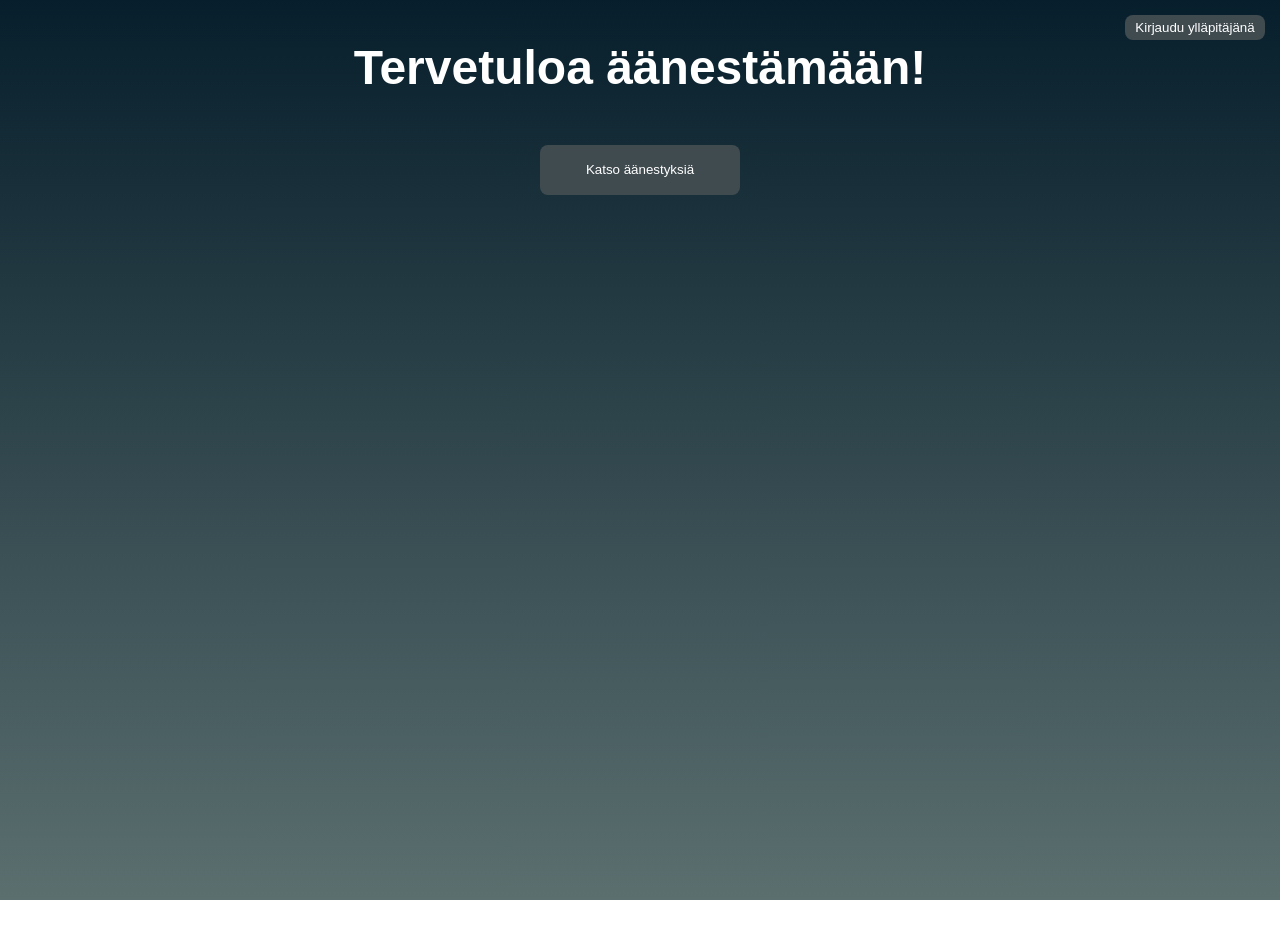
==== index.html @ 5cc62108 "Add files via upload" ====
<!DOCTYPE html>
<html lang="en">
<head>
    <meta charset="UTF-8">
    <meta name="viewport" content="width=device-width, initial-scale=1.0">
    <title>Voting app</title>
    <link rel="stylesheet" href="mainPageStyles.css">
</head>
<body>

    <header>
        <h2 id="title">Tervetuloa äänestämään!</h2>
    </header>
    <div id="browseVotes">
        <button id="showVotesBtn">Katso äänestyksiä</button>
    </div>
    <div id="votes" display="none">
        <ul id="voteList"></ul>
    </div>
    <div id="voteSection" style="display: flex;">
        <div id="voteView" style="display: none;"></div>
        <div id="displayResults" style="display: none;"></div>
    </div>

    <div id="adminLogin">
        <button id="adminLoginBtn">Kirjaudu ylläpitäjänä</button>
    </div>
    
</body>

<script src="main.js"></script>

</html>
---- mainPageStyles.css ----
body {
    background-image: linear-gradient(to top, #5b6f6f 0%, #071f2c 100%);
    background-size: cover;
    background-attachment: fixed;
    height: 100vh;
    margin: 0;
    font-family: Arial, sans-serif;
}

header {
   text-align: center;
    font-size: 2rem;
    color: #ffffff;
}

#browseAndAddVotes {
    display: flex;
    justify-content: center;
    align-items: center;
    margin-top: 50px;
}

#browseVotes {
    text-align: center;
    position: relative;
    margin-top: 50px;
}

#showVotesBtn {
    width: 200px;
    height: 50px;
    border-radius: 8px;
    border-style: none;
    background-color: #404b50;
    color: #ffffff;
}

#showVotesBtn:hover {
    background-color: #5f7373;
}

#votes {
    display: none;
    text-align: center;
    margin-top: 50px;
}

#voteList a {
    display: block;
    font-size: 1.2rem;
    text-decoration: none;
    margin-bottom: 2px;
    color: #ffffff;
}

#voteList a:hover {
   text-decoration: underline;
}

#voteSection {
    display: flex;
    justify-content: center;
    align-items: center;
    flex-direction: column;
}

#voteView, #displayResults {
    display: none;
    width: 50%;
    margin-top: 20px;
    padding: 20px;
    background-color: #26404d;
    border-radius: 8px;
    color: #ffffff;
}

#voteSection button {
    margin: 20px 2px;
    border-style: none;
    border-radius: 5px;
    height: 20px;
    cursor: pointer;
    background-color: #656a6c;
}

#voteSection button:hover {
    background-color: #858788;
}

#displayResults {
    font-size: 1.2rem;
    margin-bottom: 20px;
}

#adminLoginBtn {
    width: 140px;
    height: 25px;
    position: absolute;
    right: 15px;
    top: 15px;
    background-color: #404b50;
    border-radius: 8px;
    border-style: none;
    color: #ffffff;
}

#adminLoginBtn:hover {
    background-color: #5f7373;
}
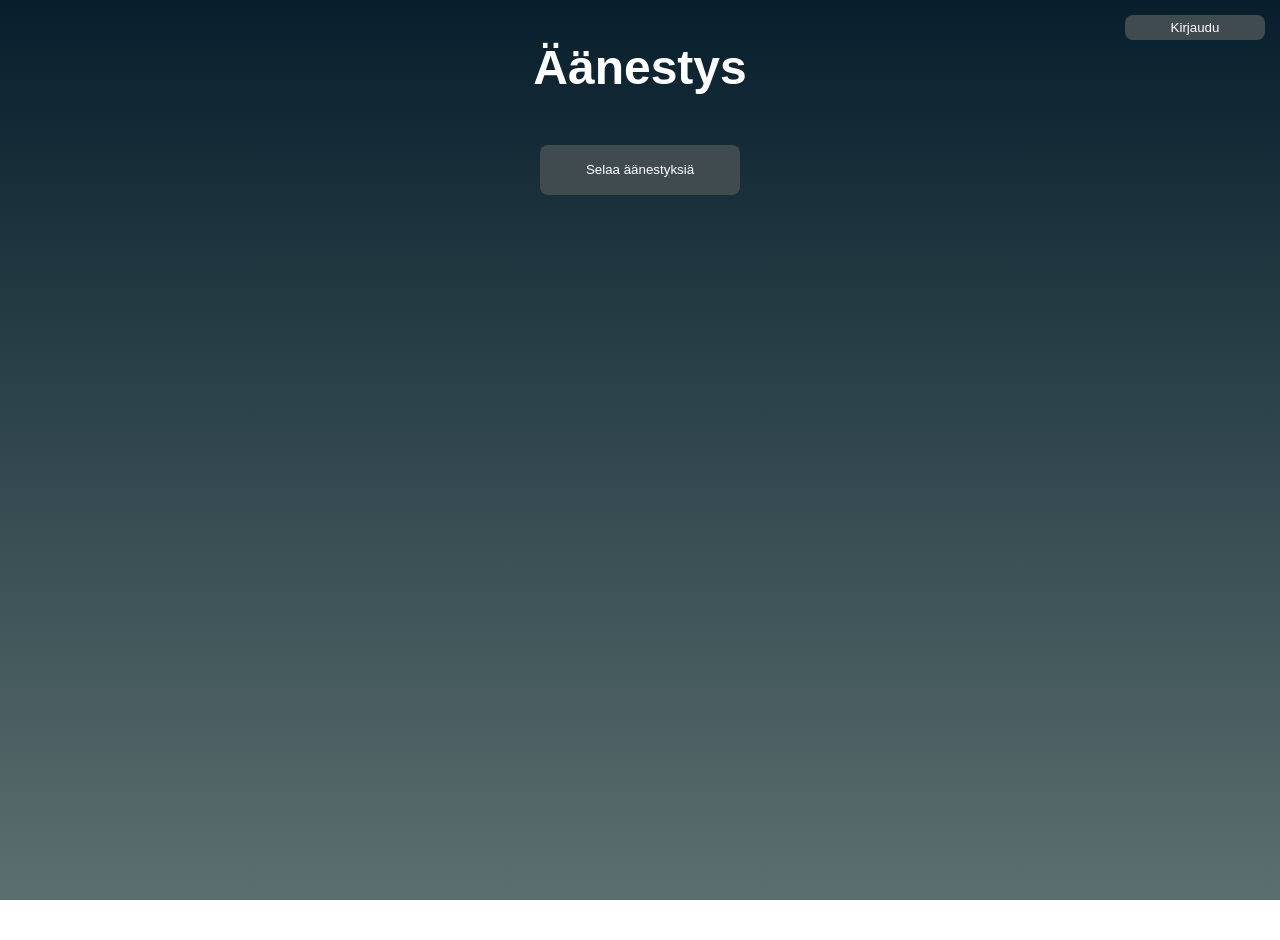
==== commit eec59a96: "Update index.html" ====
--- a/index.html
+++ b/index.html
@@ -9,10 +9,10 @@
 <body>
 
     <header>
-        <h2 id="title">Tervetuloa äänestämään!</h2>
+        <h2 id="title">Äänestys</h2>
     </header>
     <div id="browseVotes">
-        <button id="showVotesBtn">Katso äänestyksiä</button>
+        <button id="showVotesBtn">Selaa äänestyksiä</button>
     </div>
     <div id="votes" display="none">
         <ul id="voteList"></ul>
@@ -23,11 +23,11 @@
     </div>
 
     <div id="adminLogin">
-        <button id="adminLoginBtn">Kirjaudu ylläpitäjänä</button>
+        <button id="adminLoginBtn">Kirjaudu</button>
     </div>
     
 </body>
 
 <script src="main.js"></script>
 
-</html>+</html>
